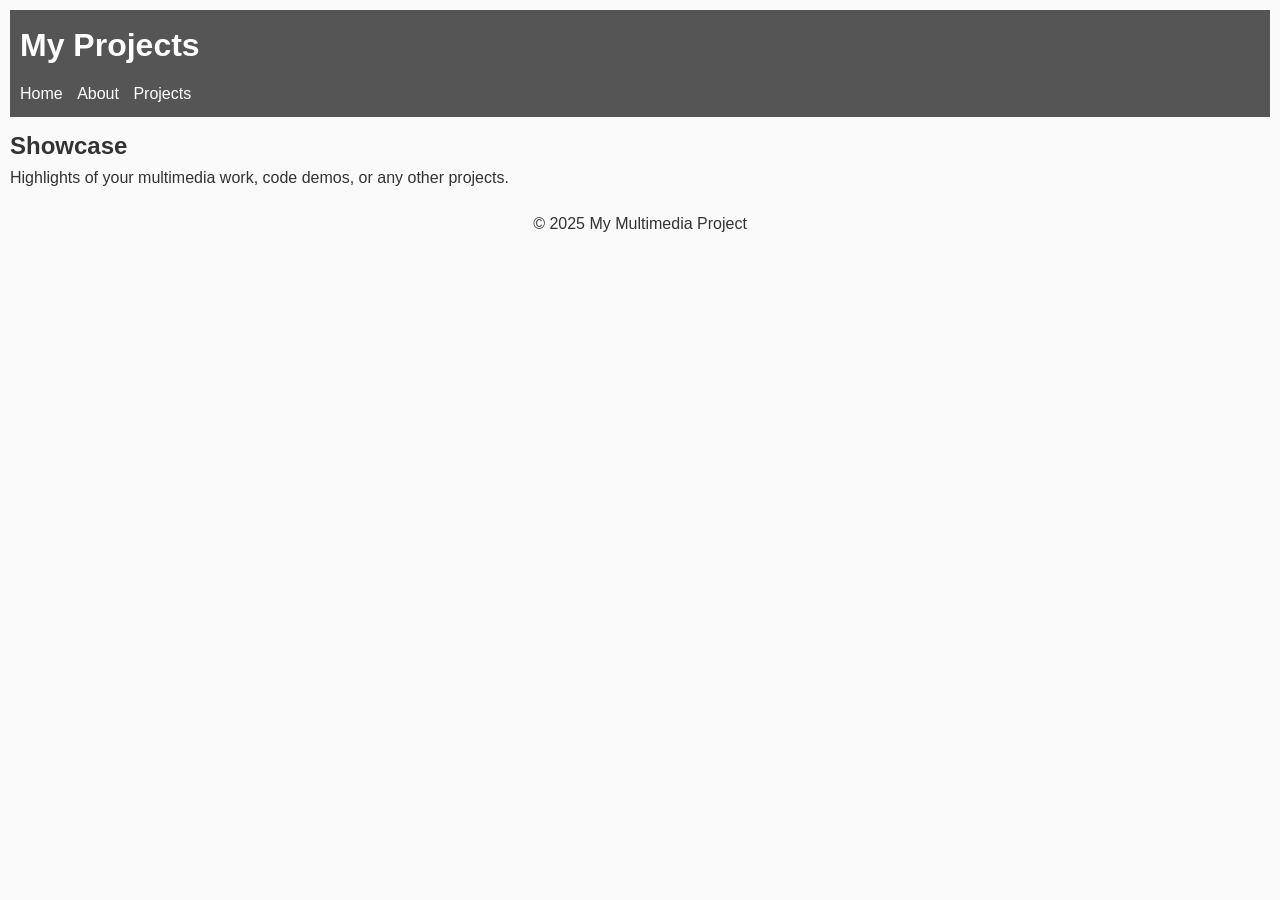
==== projects.html @ 6a31a1eb "Add basic HTML and CSS" ====
<!DOCTYPE html>
<html lang="en">
<head>
  <meta charset="UTF-8" />
  <title>Projects - My Multimedia Project</title>
  <link rel="stylesheet" href="assets/css/styles.css" />
</head>
<body>
  <header>
    <h1>My Projects</h1>
    <nav>
      <ul>
        <li><a href="index.html">Home</a></li>
      <li><a href="about.html">About</a></li>
      <li><a href="projects.html">Projects</a></li>
      </ul>
    </nav>
  </header>

  <main>
    <h2>Showcase</h2>
    <p>
      Highlights of your multimedia work, code demos, or any other projects.
    </p>
  </main>

  <footer>
    <p>&copy; 2025 My Multimedia Project</p>
  </footer>
</body>
</html>
---- assets/css/styles.css ----
/* Basic reset */
* {
  margin: 0;
  padding: 0;
  box-sizing: border-box;
}

/* Body styling */
body {
  font-family: Arial, sans-serif;
  line-height: 1.6;
  background-color: #fafafa;
  color: #333;
  padding: 10px;
}

/* Header & Navigation */
header {
  background: #555;
  color: #fff;
  padding: 10px;
  margin-bottom: 10px;
}

header h1 {
  margin-bottom: 10px;
}

nav ul {
  list-style: none;
}

nav ul li {
  display: inline-block;
  margin-right: 10px;
}

nav ul li a {
  color: #fff;
  text-decoration: none;
}

/* Footer */
footer {
  text-align: center;
  margin-top: 20px;
}
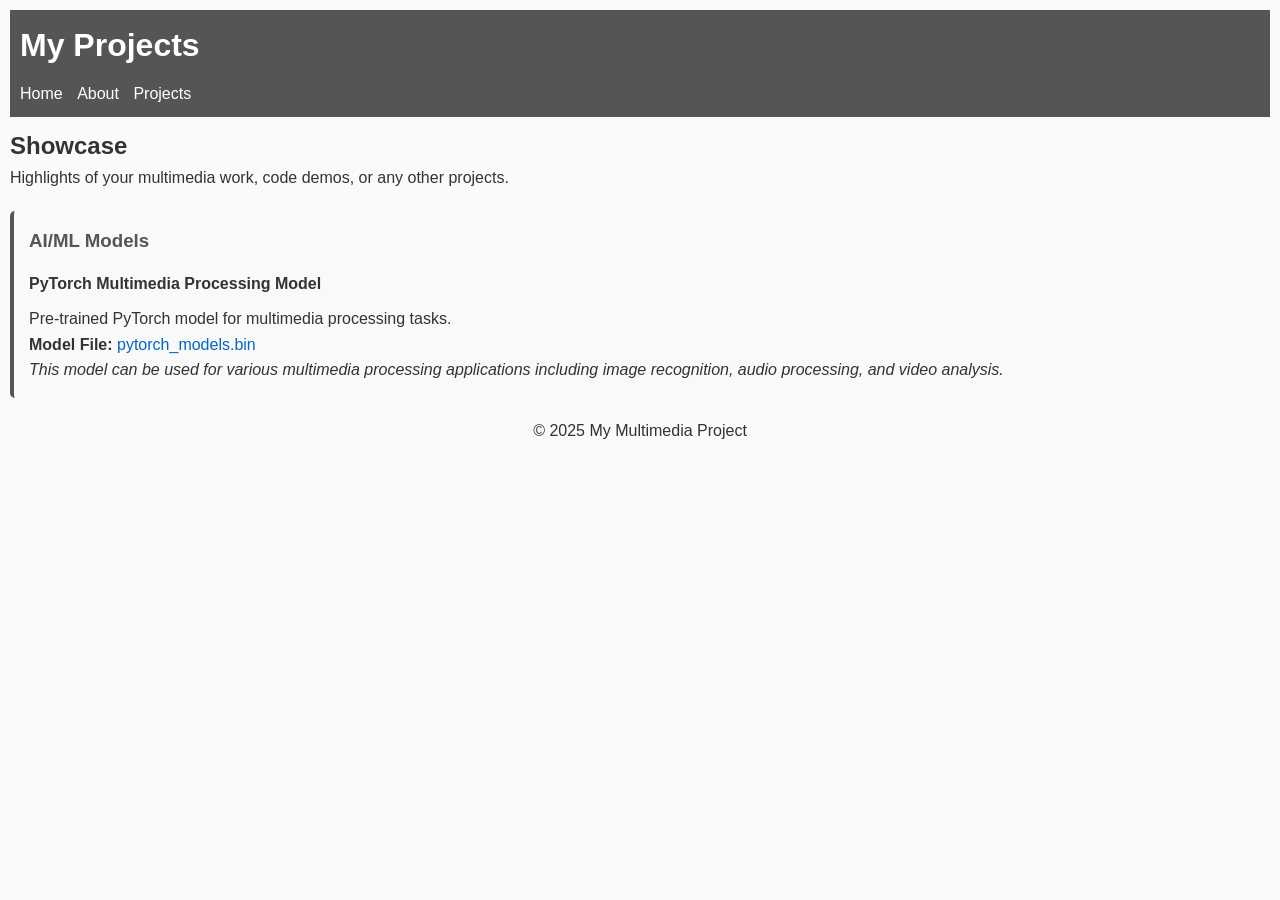
==== commit ab847f3d: "Add pytorch_models.bin with website integration and proper project structure Co-authored-by: Zairos4" ====
--- a/projects.html
+++ b/projects.html
@@ -22,6 +22,16 @@
     <p>
       Highlights of your multimedia work, code demos, or any other projects.
     </p>
+    
+    <section>
+      <h3>AI/ML Models</h3>
+      <div>
+        <h4>PyTorch Multimedia Processing Model</h4>
+        <p>Pre-trained PyTorch model for multimedia processing tasks.</p>
+        <p><strong>Model File:</strong> <a href="assets/models/pytorch_models.bin" download>pytorch_models.bin</a></p>
+        <p><em>This model can be used for various multimedia processing applications including image recognition, audio processing, and video analysis.</em></p>
+      </div>
+    </section>
   </main>
 
   <footer>
--- a/assets/css/styles.css
+++ b/assets/css/styles.css
@@ -45,3 +45,31 @@
   text-align: center;
   margin-top: 20px;
 }
+
+/* Model showcase section */
+section {
+  margin: 20px 0;
+  padding: 15px;
+  background-color: #f9f9f9;
+  border-radius: 5px;
+  border-left: 4px solid #555;
+}
+
+section h3 {
+  color: #555;
+  margin-bottom: 15px;
+}
+
+section h4 {
+  color: #333;
+  margin-bottom: 10px;
+}
+
+section a {
+  color: #0066cc;
+  text-decoration: none;
+}
+
+section a:hover {
+  text-decoration: underline;
+}
